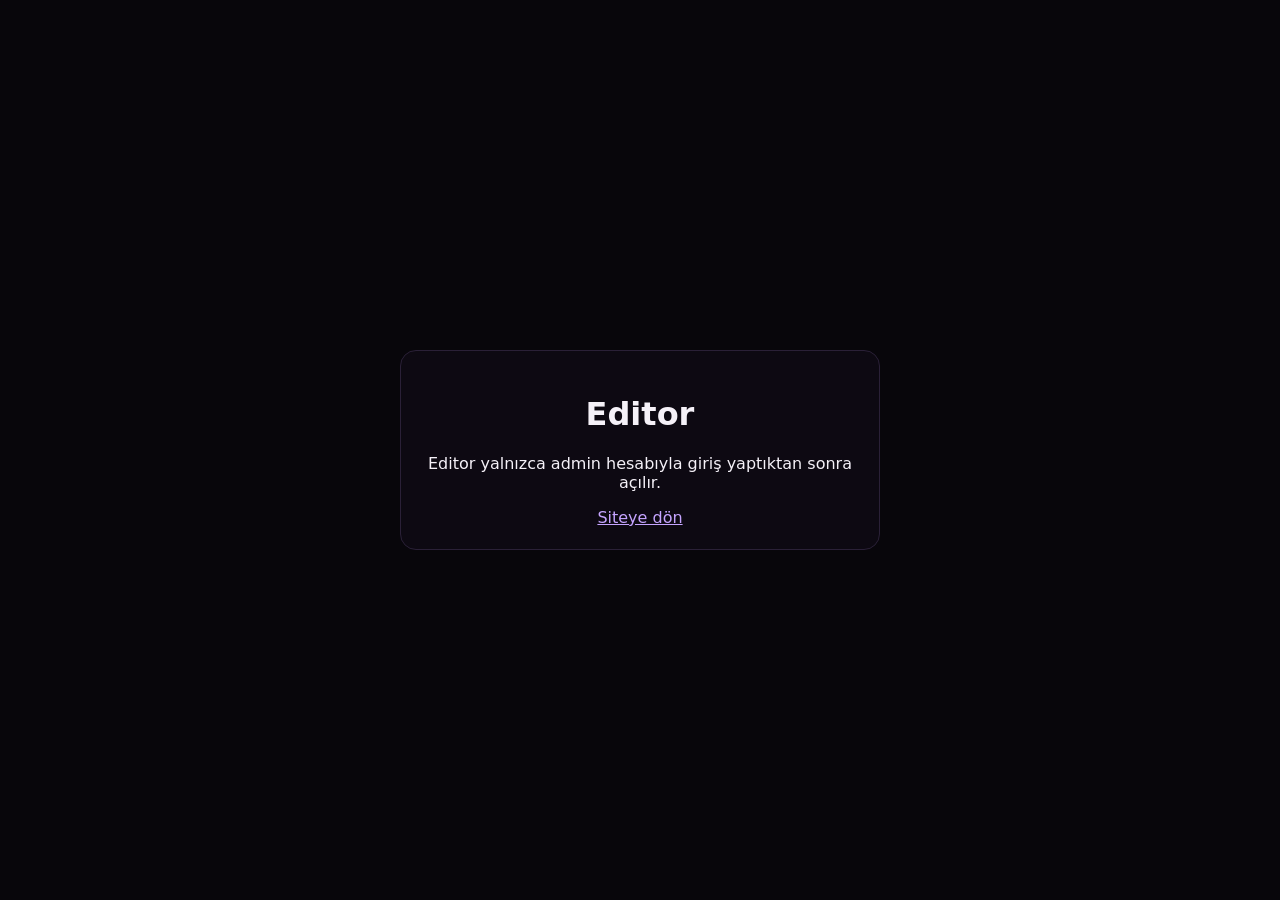
==== editor.html @ d3827a66 "Publish site v44 editor visibility fixes" ====
<!doctype html>
<html lang="tr">
<head>
<meta charset="utf-8">
<meta name="viewport" content="width=device-width,initial-scale=1,viewport-fit=cover">
<meta name="theme-color" content="#09070d">
<meta http-equiv="Content-Security-Policy" content="default-src 'self'; script-src 'self'; style-src 'self'; img-src 'self' data: blob:; connect-src 'self' https://mzrnuiunfxaendnrigzk.supabase.co; frame-src 'self'; object-src 'none'; base-uri 'self'; form-action 'none'; upgrade-insecure-requests">
<meta name="referrer" content="no-referrer">
<title>11_ Studios • Editor</title>
<link rel="stylesheet" href="assets/editor-v37.css?v=20261016-44">
</head>
<body>
<div id="authGate" class="editor-auth">
  <div class="editor-auth-box"><h1>Editor</h1><p id="authText">Admin oturumu kontrol ediliyor…</p><a href="./">Siteye dön</a></div>
</div>
<div id="editorApp" class="editor-app hidden">
  <aside class="editor-sidebar">
    <div class="editor-brand"><strong>11_ Editor</strong><a class="editor-back" href="./">← Siteye dön</a></div>
    <section class="editor-card">
      <h2>Yeni öğe</h2>
      <div class="editor-actions"><button class="editor-btn" id="addTextBtn" type="button">+ Yazı</button><button class="editor-btn" id="addImageBtn" type="button">+ Görsel</button></div>
      <input id="imageInput" type="file" accept="image/png,image/jpeg,image/webp,image/gif" hidden>
      <p class="editor-note">Bölüm seçmene gerek yok. Önizlemeyi istediğin yere kaydır, öğeyi ekle ve sayfada istediğin noktaya sürükle.</p>
    </section>
    <section class="editor-card">
      <h2>Seçili öğe</h2>
      <div id="selectedChip" class="selected-chip">Öğe seçilmedi</div>
      <div id="properties"><div class="prop-empty">Önizlemeden bir öğeye tıkla veya yeni bir öğe ekle.</div></div>
      <button class="editor-btn danger" id="deleteBtn" type="button" disabled>Seçileni sil</button>
    </section>
    <section class="editor-card">
      <h2>Kaydet</h2>
      <button class="editor-btn primary" id="saveBtn" type="button">Tüm cihazlara kaydet</button>
      <div id="saveStatus" class="editor-status">Henüz kaydedilmemiş değişiklik yok.</div>
    </section>
  </aside>
  <main class="editor-main">
    <div class="editor-topbar"><div><strong>Canlı site önizlemesi</strong><div class="hint">Tüm sayfada serbestçe sürükle, düzenle ve kaydet. Sayfa footer bittikten sonra uzamaz.</div></div><button class="editor-btn" id="reloadBtn" type="button">Buluttan yenile</button></div>
    <div class="editor-frame-wrap"><iframe id="siteFrame" class="editor-frame" src="./?editorPreview=1&v=44" title="Site önizlemesi"></iframe></div>
  </main>
</div>
<script src="assets/editor-v37.js?v=20261016-44" defer></script>
<script src="assets/editor-v40-bridge.js?v=20261016-44" defer></script>
</body>
</html>
---- assets/editor-v37.css ----
*{box-sizing:border-box}html,body{margin:0;min-height:100%;background:#08060b;color:#f5f1f8;font-family:Inter,ui-sans-serif,system-ui,-apple-system,BlinkMacSystemFont,"Segoe UI",sans-serif}button,input,textarea,select{font:inherit}.editor-app{min-height:100vh;display:grid;grid-template-columns:320px minmax(0,1fr)}.editor-sidebar{height:100vh;overflow:auto;border-right:1px solid #2a2037;background:#0d0912;padding:18px;position:sticky;top:0}.editor-brand{display:flex;align-items:center;justify-content:space-between;gap:10px;margin-bottom:18px}.editor-brand strong{font-size:18px}.editor-back{color:#b99ddd;text-decoration:none;font-size:13px}.editor-card{border:1px solid #2a2037;border-radius:14px;background:#0a0710;padding:14px;margin-bottom:12px}.editor-card h2,.editor-card h3{margin:0 0 10px}.editor-card h2{font-size:15px}.editor-card h3{font-size:13px;color:#b9a9c9}.editor-field{display:grid;gap:6px;margin:10px 0}.editor-field label{font-size:11px;color:#9f93ad}.editor-field input,.editor-field textarea,.editor-field select{width:100%;border:1px solid #312440;border-radius:9px;background:#08060b;color:#f7f3fb;padding:9px 10px;outline:none}.editor-field input[type=range]{padding:0;border:0;background:transparent;accent-color:#a579ff}.editor-field textarea{min-height:88px;resize:vertical}.editor-field input:focus,.editor-field textarea:focus,.editor-field select:focus{border-color:#9d6cff}.editor-pos-row{display:grid;grid-template-columns:1fr 1fr;gap:8px}.editor-actions{display:grid;grid-template-columns:1fr 1fr;gap:8px}.editor-btn{border:1px solid #35264a;border-radius:9px;background:#110b18;color:#f6f1fb;padding:9px 11px;cursor:pointer;font-weight:700}.editor-btn:hover{border-color:#7655a0}.editor-btn.primary{background:#a579ff;border-color:#a579ff;color:#08060b}.editor-btn.danger{color:#ff9fae}.editor-btn:disabled{opacity:.45;cursor:default}.editor-status{font-size:11px;line-height:1.45;color:#9e92ab;margin-top:8px;min-height:32px}.editor-status.ok{color:#70f29b}.editor-status.bad{color:#ff9fac}.editor-main{min-width:0;display:flex;flex-direction:column;height:100vh}.editor-topbar{height:58px;display:flex;align-items:center;justify-content:space-between;gap:12px;padding:0 16px;border-bottom:1px solid #261d31;background:#0b0810}.editor-topbar .hint{font-size:12px;color:#9b90a7}.editor-frame-wrap{flex:1;min-height:0;padding:14px;background:#070509}.editor-frame{display:block;width:100%;height:100%;border:1px solid #2b2038;border-radius:14px;background:#08060b}.editor-auth{min-height:100vh;display:grid;place-items:center;padding:24px}.editor-auth-box{max-width:480px;border:1px solid #2a2037;border-radius:16px;background:#0d0912;padding:22px;text-align:center}.editor-auth-box a{color:#c5a4ff}.prop-empty{font-size:12px;color:#8e829b;line-height:1.55}.range-row{display:grid;grid-template-columns:1fr 48px;gap:8px;align-items:center}.range-row output{text-align:right;font-size:11px;color:#b9acc5}.selected-chip{font-size:11px;color:#c7b7d6;white-space:nowrap;overflow:hidden;text-overflow:ellipsis;margin-bottom:8px}.editor-note{font-size:10px;color:#81758e;line-height:1.5;margin-top:9px}.hidden{display:none!important}@media(max-width:900px){.editor-app{grid-template-columns:270px minmax(0,1fr)}.editor-sidebar{padding:12px}.editor-pos-row{grid-template-columns:1fr}}@media(max-width:700px){.editor-app{display:block}.editor-sidebar{height:auto;position:relative;border-right:0;border-bottom:1px solid #2a2037}.editor-main{height:72vh}.editor-actions{grid-template-columns:1fr 1fr}.editor-pos-row{grid-template-columns:1fr 1fr}}
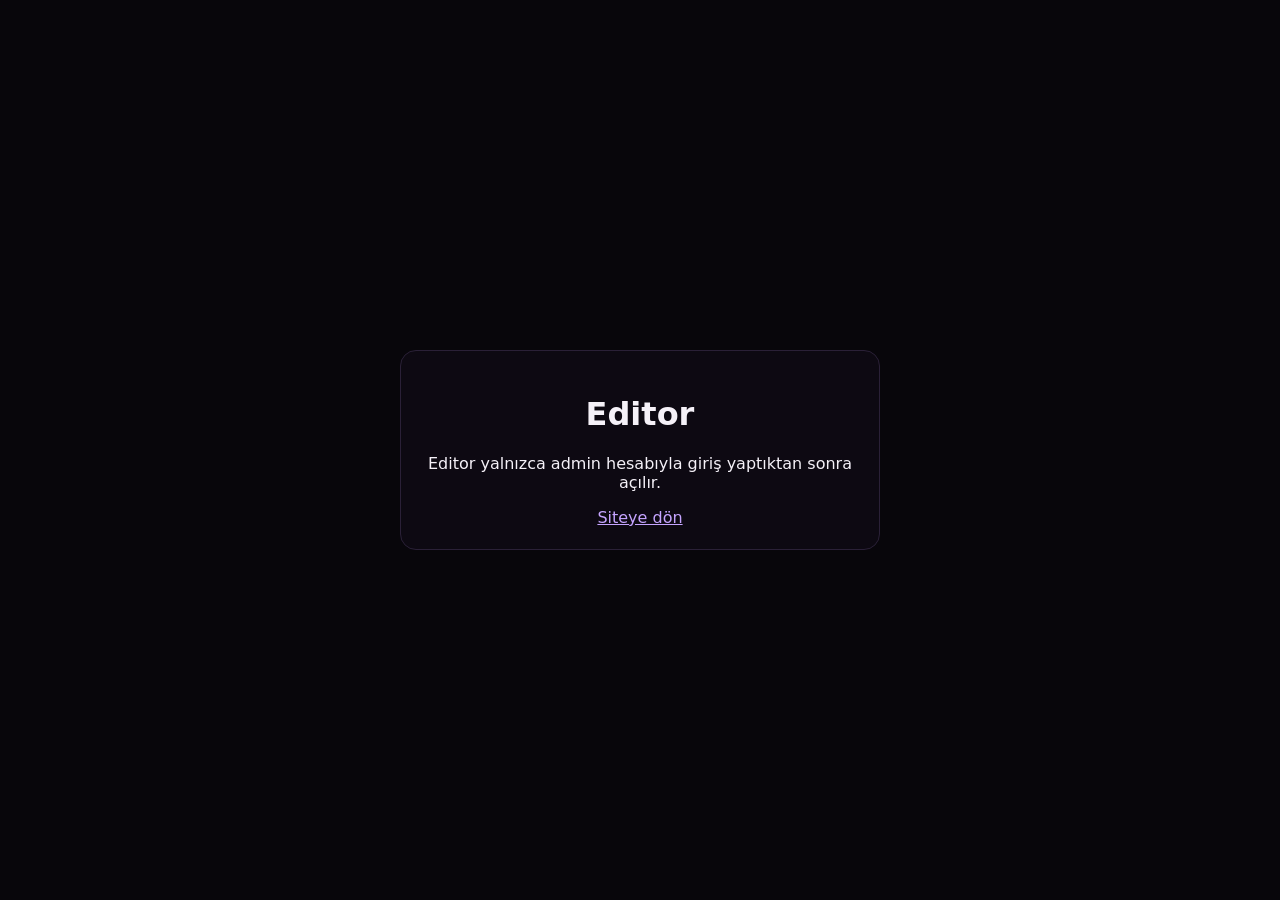
==== commit b5559ad2: "Allow editor preview sizing styles" ====
--- a/editor.html
+++ b/editor.html
@@ -4,10 +4,10 @@
 <meta charset="utf-8">
 <meta name="viewport" content="width=device-width,initial-scale=1,viewport-fit=cover">
 <meta name="theme-color" content="#09070d">
-<meta http-equiv="Content-Security-Policy" content="default-src 'self'; script-src 'self'; style-src 'self'; img-src 'self' data: blob:; connect-src 'self' https://mzrnuiunfxaendnrigzk.supabase.co; frame-src 'self'; object-src 'none'; base-uri 'self'; form-action 'none'; upgrade-insecure-requests">
+<meta http-equiv="Content-Security-Policy" content="default-src 'self'; script-src 'self'; style-src 'self' 'unsafe-inline'; img-src 'self' data: blob:; connect-src 'self' https://mzrnuiunfxaendnrigzk.supabase.co; frame-src 'self'; object-src 'none'; base-uri 'self'; form-action 'none'; upgrade-insecure-requests">
 <meta name="referrer" content="no-referrer">
 <title>11_ Studios • Editor</title>
-<link rel="stylesheet" href="assets/editor-v37.css?v=20261016-44">
+<link rel="stylesheet" href="assets/editor-v37.css?v=20261016-45">
 </head>
 <body>
 <div id="authGate" class="editor-auth">
@@ -20,13 +20,18 @@
       <h2>Yeni öğe</h2>
       <div class="editor-actions"><button class="editor-btn" id="addTextBtn" type="button">+ Yazı</button><button class="editor-btn" id="addImageBtn" type="button">+ Görsel</button></div>
       <input id="imageInput" type="file" accept="image/png,image/jpeg,image/webp,image/gif" hidden>
-      <p class="editor-note">Bölüm seçmene gerek yok. Önizlemeyi istediğin yere kaydır, öğeyi ekle ve sayfada istediğin noktaya sürükle.</p>
+      <p class="editor-note">Öğeyi ekle, sonra önizlemede istediğin yere sürükle.</p>
+    </section>
+    <section class="editor-card">
+      <div class="editor-card-title-row"><h2>Öğeler</h2><span id="elementCount" class="element-count">0</span></div>
+      <div id="elementList" class="editor-element-list"><div class="prop-empty">Henüz öğe yok.</div></div>
+      <p class="editor-note">Görünmeyen bir öğeyi buradan seçip “Bul” ile ekranda gösterebilirsin.</p>
     </section>
     <section class="editor-card">
       <h2>Seçili öğe</h2>
       <div id="selectedChip" class="selected-chip">Öğe seçilmedi</div>
-      <div id="properties"><div class="prop-empty">Önizlemeden bir öğeye tıkla veya yeni bir öğe ekle.</div></div>
-      <button class="editor-btn danger" id="deleteBtn" type="button" disabled>Seçileni sil</button>
+      <div id="properties"><div class="prop-empty">Önizlemeden veya yukarıdaki listeden bir öğe seç.</div></div>
+      <div class="selected-actions"><button class="editor-btn" id="focusBtn" type="button" disabled>Bul</button><button class="editor-btn danger" id="deleteBtn" type="button" disabled>Seçileni sil</button></div>
     </section>
     <section class="editor-card">
       <h2>Kaydet</h2>
@@ -35,11 +40,12 @@
     </section>
   </aside>
   <main class="editor-main">
-    <div class="editor-topbar"><div><strong>Canlı site önizlemesi</strong><div class="hint">Tüm sayfada serbestçe sürükle, düzenle ve kaydet. Sayfa footer bittikten sonra uzamaz.</div></div><button class="editor-btn" id="reloadBtn" type="button">Buluttan yenile</button></div>
-    <div class="editor-frame-wrap"><iframe id="siteFrame" class="editor-frame" src="./?editorPreview=1&v=44" title="Site önizlemesi"></iframe></div>
+    <div class="editor-topbar"><div><strong>Canlı site önizlemesi</strong><div class="hint">Önizleme artık normal siteyle aynı pencere genişliğinde render edilir; görseller canlı sitedeki yerlerinde görünür.</div></div><button class="editor-btn" id="reloadBtn" type="button">Buluttan yenile</button></div>
+    <div class="editor-frame-wrap"><iframe id="siteFrame" class="editor-frame" src="./?editorPreview=1&v=45" title="Site önizlemesi"></iframe></div>
   </main>
 </div>
-<script src="assets/editor-v37.js?v=20261016-44" defer></script>
-<script src="assets/editor-v40-bridge.js?v=20261016-44" defer></script>
+<script src="assets/editor-v37.js?v=20261016-45" defer></script>
+<script src="assets/editor-v40-bridge.js?v=20261016-45" defer></script>
+<script src="assets/editor-preview-fit-v45.js?v=20261016-45" defer></script>
 </body>
 </html>
--- a/assets/editor-v37.css
+++ b/assets/editor-v37.css
@@ -1 +1 @@
-*{box-sizing:border-box}html,body{margin:0;min-height:100%;background:#08060b;color:#f5f1f8;font-family:Inter,ui-sans-serif,system-ui,-apple-system,BlinkMacSystemFont,"Segoe UI",sans-serif}button,input,textarea,select{font:inherit}.editor-app{min-height:100vh;display:grid;grid-template-columns:320px minmax(0,1fr)}.editor-sidebar{height:100vh;overflow:auto;border-right:1px solid #2a2037;background:#0d0912;padding:18px;position:sticky;top:0}.editor-brand{display:flex;align-items:center;justify-content:space-between;gap:10px;margin-bottom:18px}.editor-brand strong{font-size:18px}.editor-back{color:#b99ddd;text-decoration:none;font-size:13px}.editor-card{border:1px solid #2a2037;border-radius:14px;background:#0a0710;padding:14px;margin-bottom:12px}.editor-card h2,.editor-card h3{margin:0 0 10px}.editor-card h2{font-size:15px}.editor-card h3{font-size:13px;color:#b9a9c9}.editor-field{display:grid;gap:6px;margin:10px 0}.editor-field label{font-size:11px;color:#9f93ad}.editor-field input,.editor-field textarea,.editor-field select{width:100%;border:1px solid #312440;border-radius:9px;background:#08060b;color:#f7f3fb;padding:9px 10px;outline:none}.editor-field input[type=range]{padding:0;border:0;background:transparent;accent-color:#a579ff}.editor-field textarea{min-height:88px;resize:vertical}.editor-field input:focus,.editor-field textarea:focus,.editor-field select:focus{border-color:#9d6cff}.editor-pos-row{display:grid;grid-template-columns:1fr 1fr;gap:8px}.editor-actions{display:grid;grid-template-columns:1fr 1fr;gap:8px}.editor-btn{border:1px solid #35264a;border-radius:9px;background:#110b18;color:#f6f1fb;padding:9px 11px;cursor:pointer;font-weight:700}.editor-btn:hover{border-color:#7655a0}.editor-btn.primary{background:#a579ff;border-color:#a579ff;color:#08060b}.editor-btn.danger{color:#ff9fae}.editor-btn:disabled{opacity:.45;cursor:default}.editor-status{font-size:11px;line-height:1.45;color:#9e92ab;margin-top:8px;min-height:32px}.editor-status.ok{color:#70f29b}.editor-status.bad{color:#ff9fac}.editor-main{min-width:0;display:flex;flex-direction:column;height:100vh}.editor-topbar{height:58px;display:flex;align-items:center;justify-content:space-between;gap:12px;padding:0 16px;border-bottom:1px solid #261d31;background:#0b0810}.editor-topbar .hint{font-size:12px;color:#9b90a7}.editor-frame-wrap{flex:1;min-height:0;padding:14px;background:#070509}.editor-frame{display:block;width:100%;height:100%;border:1px solid #2b2038;border-radius:14px;background:#08060b}.editor-auth{min-height:100vh;display:grid;place-items:center;padding:24px}.editor-auth-box{max-width:480px;border:1px solid #2a2037;border-radius:16px;background:#0d0912;padding:22px;text-align:center}.editor-auth-box a{color:#c5a4ff}.prop-empty{font-size:12px;color:#8e829b;line-height:1.55}.range-row{display:grid;grid-template-columns:1fr 48px;gap:8px;align-items:center}.range-row output{text-align:right;font-size:11px;color:#b9acc5}.selected-chip{font-size:11px;color:#c7b7d6;white-space:nowrap;overflow:hidden;text-overflow:ellipsis;margin-bottom:8px}.editor-note{font-size:10px;color:#81758e;line-height:1.5;margin-top:9px}.hidden{display:none!important}@media(max-width:900px){.editor-app{grid-template-columns:270px minmax(0,1fr)}.editor-sidebar{padding:12px}.editor-pos-row{grid-template-columns:1fr}}@media(max-width:700px){.editor-app{display:block}.editor-sidebar{height:auto;position:relative;border-right:0;border-bottom:1px solid #2a2037}.editor-main{height:72vh}.editor-actions{grid-template-columns:1fr 1fr}.editor-pos-row{grid-template-columns:1fr 1fr}}+*{box-sizing:border-box}html,body{margin:0;min-height:100%;background:#08060b;color:#f5f1f8;font-family:Inter,ui-sans-serif,system-ui,-apple-system,BlinkMacSystemFont,"Segoe UI",sans-serif}button,input,textarea,select{font:inherit}.editor-app{min-height:100vh;display:grid;grid-template-columns:340px minmax(0,1fr)}.editor-sidebar{height:100vh;overflow:auto;border-right:1px solid #2a2037;background:#0d0912;padding:18px;position:sticky;top:0}.editor-brand{display:flex;align-items:center;justify-content:space-between;gap:10px;margin-bottom:18px}.editor-brand strong{font-size:18px}.editor-back{color:#b99ddd;text-decoration:none;font-size:13px}.editor-card{border:1px solid #2a2037;border-radius:14px;background:#0a0710;padding:14px;margin-bottom:12px}.editor-card h2,.editor-card h3{margin:0 0 10px}.editor-card h2{font-size:15px}.editor-card h3{font-size:13px;color:#b9a9c9}.editor-card-title-row{display:flex;align-items:center;justify-content:space-between;gap:10px;margin-bottom:10px}.editor-card-title-row h2{margin:0}.element-count{min-width:24px;height:22px;padding:0 7px;border:1px solid #38284c;border-radius:999px;display:grid;place-items:center;font-size:11px;color:#cdb9e9;background:#100b17}.editor-field{display:grid;gap:6px;margin:10px 0}.editor-field label{font-size:11px;color:#9f93ad}.editor-field input,.editor-field textarea,.editor-field select{width:100%;border:1px solid #312440;border-radius:9px;background:#08060b;color:#f7f3fb;padding:9px 10px;outline:none}.editor-field input[type=range]{padding:0;border:0;background:transparent;accent-color:#a579ff}.editor-field textarea{min-height:88px;resize:vertical}.editor-field input:focus,.editor-field textarea:focus,.editor-field select:focus{border-color:#9d6cff}.editor-pos-row{display:grid;grid-template-columns:1fr 1fr;gap:8px}.editor-actions{display:grid;grid-template-columns:1fr 1fr;gap:8px}.selected-actions{display:grid;grid-template-columns:90px 1fr;gap:8px;margin-top:10px}.editor-btn{border:1px solid #35264a;border-radius:9px;background:#110b18;color:#f6f1fb;padding:9px 11px;cursor:pointer;font-weight:700}.editor-btn:hover{border-color:#7655a0}.editor-btn.primary{background:#a579ff;border-color:#a579ff;color:#08060b}.editor-btn.danger{color:#ff9fae}.editor-btn:disabled{opacity:.45;cursor:default}.editor-status{font-size:11px;line-height:1.45;color:#9e92ab;margin-top:8px;min-height:32px}.editor-status.ok{color:#70f29b}.editor-status.bad{color:#ff9fac}.editor-main{min-width:0;display:flex;flex-direction:column;height:100vh}.editor-topbar{height:58px;display:flex;align-items:center;justify-content:space-between;gap:12px;padding:0 16px;border-bottom:1px solid #261d31;background:#0b0810}.editor-topbar .hint{font-size:12px;color:#9b90a7}.editor-frame-wrap{flex:1;min-height:0;padding:14px;background:#070509}.editor-frame{display:block;width:100%;height:100%;border:1px solid #2b2038;border-radius:14px;background:#08060b}.editor-auth{min-height:100vh;display:grid;place-items:center;padding:24px}.editor-auth-box{max-width:480px;border:1px solid #2a2037;border-radius:16px;background:#0d0912;padding:22px;text-align:center}.editor-auth-box a{color:#c5a4ff}.prop-empty{font-size:12px;color:#8e829b;line-height:1.55}.range-row{display:grid;grid-template-columns:1fr 48px;gap:8px;align-items:center}.range-row output{text-align:right;font-size:11px;color:#b9acc5}.selected-chip{font-size:11px;color:#c7b7d6;white-space:nowrap;overflow:hidden;text-overflow:ellipsis;margin-bottom:8px}.editor-note{font-size:10px;color:#81758e;line-height:1.5;margin-top:9px}.editor-element-list{display:grid;gap:7px;max-height:220px;overflow:auto;padding-right:2px}.editor-element-row{display:grid;grid-template-columns:38px minmax(0,1fr) auto;gap:8px;align-items:center;width:100%;border:1px solid #2d203c;border-radius:10px;background:#0c0811;padding:7px;text-align:left;color:#efe9f5;cursor:pointer}.editor-element-row:hover{border-color:#65458b}.editor-element-row.is-selected{border-color:#a579ff;background:#130d1c;box-shadow:0 0 0 1px rgba(165,121,255,.18)}.editor-element-thumb{width:38px;height:34px;border-radius:7px;border:1px solid #2b2038;background:#08060b;display:grid;place-items:center;overflow:hidden;color:#aa94c1;font-weight:800;font-size:12px}.editor-element-thumb img{display:block;width:100%;height:100%;object-fit:cover}.editor-element-copy{min-width:0}.editor-element-name{font-size:11px;font-weight:800;white-space:nowrap;overflow:hidden;text-overflow:ellipsis}.editor-element-meta{font-size:9px;color:#897b98;margin-top:2px}.editor-element-find{border:0;border-radius:7px;background:#21162d;color:#d8c2f5;padding:6px 7px;font-size:9px;font-weight:800;cursor:pointer}.hidden{display:none!important}@media(max-width:900px){.editor-app{grid-template-columns:290px minmax(0,1fr)}.editor-sidebar{padding:12px}.editor-pos-row{grid-template-columns:1fr}}@media(max-width:700px){.editor-app{display:block}.editor-sidebar{height:auto;position:relative;border-right:0;border-bottom:1px solid #2a2037}.editor-main{height:72vh}.editor-actions{grid-template-columns:1fr 1fr}.editor-pos-row{grid-template-columns:1fr 1fr}}
